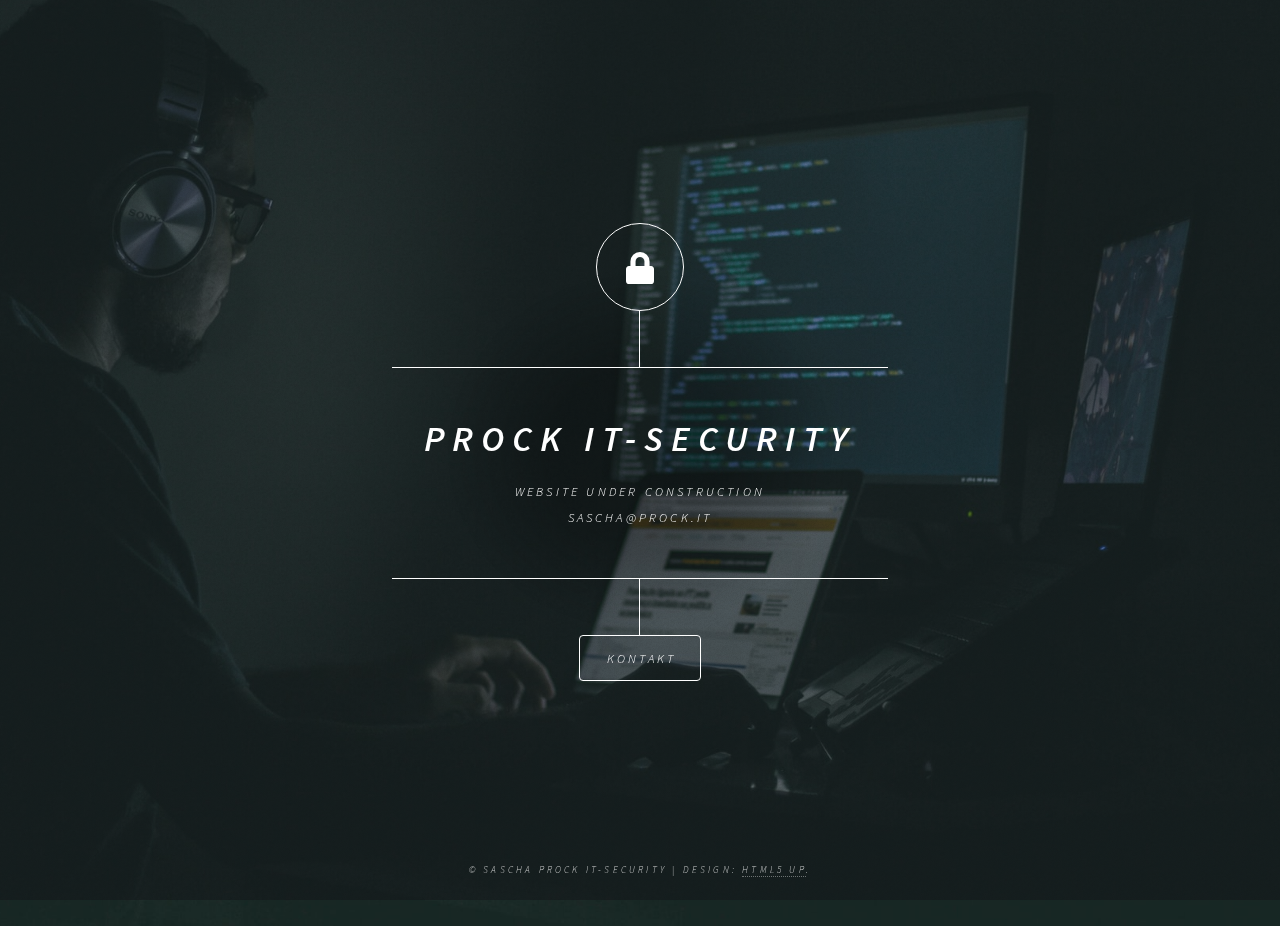
==== check.html @ 29121c98 "Create check.html" ====
d<!DOCTYPE HTML>
<!--
	Dimension by HTML5 UP
	html5up.net | @ajlkn
	Free for personal and commercial use under the CCA 3.0 license (html5up.net/license)
	Photo by <a href="https://unsplash.com/@jefflssantos?utm_source=unsplash&utm_medium=referral&utm_content=creditCopyText">Jefferson Santos</a> on <a href="https://unsplash.com/photos/9SoCnyQmkzI?utm_source=unsplash&utm_medium=referral&utm_content=creditCopyText">Unsplash</a>
-->
<html>
	<head>
		<title>IT-Security - prock.it</title>
		<meta charset="utf-8" />
		<meta name="viewport" content="width=device-width, initial-scale=1, user-scalable=no" />
		<link rel="stylesheet" href="assets/css/main.css" />
		<noscript><link rel="stylesheet" href="assets/css/noscript.css" /></noscript>
	</head>
	<body class="is-preload">

		<!-- Wrapper -->
			<div id="wrapper">

				<!-- Header -->
					<header id="header">
						<div class="logo">
							<span class="icon solid featured fa-lock"></span>
							<!--<span class="icon fa-gem"></span>-->
						</div>
						<div class="content">
							<div class="inner">
								<h1>Prock IT-Security</h1>
								<p>Website Under Construction <br>sascha@prock.it</p>
							</div>
						</div>
						<nav>
							<ul>
								<!--<li><a href="#intro">IT-Security</a></li>
								<li><a href="#work">Dienstleistungen</a></li>-->
								<li><a href="#contact">Kontakt</a></li>
								<!--<li><a href="#about">About</a></li>
								<li><a href="#elements">Elements</a></li>-->
							</ul>
						</nav>
					</header>

				<!-- Main -->
					<div id="main">

						<!-- About -->
							<article id="about">
								<h2 class="major">About</h2>
								<span class="image main"><img src="images/pic03.jpg" alt="" /></span>
								<p>Lorem ipsum dolor sit amet, consectetur et adipiscing elit. Praesent eleifend dignissim arcu, at eleifend sapien imperdiet ac. Aliquam erat volutpat. Praesent urna nisi, fringila lorem et vehicula lacinia quam. Integer sollicitudin mauris nec lorem luctus ultrices. Aliquam libero et malesuada fames ac ante ipsum primis in faucibus. Cras viverra ligula sit amet ex mollis mattis lorem ipsum dolor sit amet.</p>
							</article>



							<!-- Contact -->
								<article id="contact">
											<h2 class="major">Kontakt</h2>
												<h3>Sascha Prock IT-Security</h3>
													<!--<img src="images/logo.png" class="logo">
														<span class="image main"><img src="images/pic03.jpg" alt="" /></span>-->
															<p class ="text.center">Adresse: Further Straße 2/1, 3363 Neufurth<br>Tel: +4368181742099<br>E-Mail: <a href="mailto:sascha@prock.it?subject=Erstgespräch">sascha@prock.it</a></p>
										<!-- <br><img src="images/qr-kontakt.png" width="150" height="150" alt="QR E-Mail" /> -->
								</article>
					</div>

				<!-- Footer -->
					<footer id="footer">
						<p class="copyright">&copy; Sascha Prock IT-Security | Design: <a href="https://html5up.net">HTML5 UP</a>.</p>
					</footer>

			</div>

		<!-- BG -->
			<div id="bg"></div>

		<!-- Scripts -->
			<script src="assets/js/jquery.min.js"></script>
			<script src="assets/js/browser.min.js"></script>
			<script src="assets/js/breakpoints.min.js"></script>
			<script src="assets/js/util.js"></script>
			<script src="assets/js/main.js"></script>

	</body>
</html>
---- assets/css/main.css ----
@import url(fontawesome-all.min.css);

/*
	Dimension by HTML5 UP
	html5up.net | @ajlkn
	Free for personal and commercial use under the CCA 3.0 license (html5up.net/license)
*/

html, body, div, span, applet, object,
iframe, h1, h2, h3, h4, h5, h6, p, blockquote,
pre, a, abbr, acronym, address, big, cite,
code, del, dfn, em, img, ins, kbd, q, s, samp,
small, strike, strong, sub, sup, tt, var, b,
u, i, center, dl, dt, dd, ol, ul, li, fieldset,
form, label, legend, table, caption, tbody,
tfoot, thead, tr, th, td, article, aside,
canvas, details, embed, figure, figcaption,
footer, header, hgroup, menu, nav, output, ruby,
section, summary, time, mark, audio, video {
	margin: 0;
	padding: 0;
	border: 0;
	font-size: 100%;
	font: inherit;
	vertical-align: baseline;}

article, aside, details, figcaption, figure,
footer, header, hgroup, menu, nav, section {
	display: block;}

body {
	line-height: 1;
}

ol, ul {
	list-style: none;
}

blockquote, q {
	quotes: none;
}

	blockquote:before, blockquote:after, q:before, q:after {
		content: '';
		content: none;
	}

table {
	border-collapse: collapse;
	border-spacing: 0;
}

body {
	-webkit-text-size-adjust: none;
}

mark {
	background-color: transparent;
	color: inherit;
}

input::-moz-focus-inner {
	border: 0;
	padding: 0;
}

input, select, textarea {
	-moz-appearance: none;
	-webkit-appearance: none;
	-ms-appearance: none;
	appearance: none;
}

/* Basic */

	@-ms-viewport {
		width: device-width;
	}

	@media screen and (max-width: 480px) {

		html, body {
			min-width: 320px;
		}

	}

	html {
		box-sizing: border-box;
	}

	*, *:before, *:after {
		box-sizing: inherit;
	}

	body {
		background: #1b1f22;
	}

		body.is-preload *, body.is-preload *:before, body.is-preload *:after {
			-moz-animation: none !important;
			-webkit-animation: none !important;
			-ms-animation: none !important;
			animation: none !important;
			-moz-transition: none !important;
			-webkit-transition: none !important;
			-ms-transition: none !important;
			transition: none !important;
		}

/* Type */

	html {
		font-size: 16pt;
	}

		@media screen and (max-width: 1680px) {

			html {
				font-size: 12pt;
			}

		}

		@media screen and (max-width: 736px) {

			html {
				font-size: 11pt;
			}

		}

		@media screen and (max-width: 360px) {

			html {
				font-size: 10pt;
			}

		}

	body, input, select, textarea {
		color: #ffffff;
		font-family: "Source Sans Pro", sans-serif;
		font-weight: 300;
		font-size: 1rem;
		line-height: 1.65;
	}

	a {
		-moz-transition: color 0.2s ease-in-out, background-color 0.2s ease-in-out, border-bottom-color 0.2s ease-in-out;
		-webkit-transition: color 0.2s ease-in-out, background-color 0.2s ease-in-out, border-bottom-color 0.2s ease-in-out;
		-ms-transition: color 0.2s ease-in-out, background-color 0.2s ease-in-out, border-bottom-color 0.2s ease-in-out;
		transition: color 0.2s ease-in-out, background-color 0.2s ease-in-out, border-bottom-color 0.2s ease-in-out;
		border-bottom: dotted 1px rgba(255, 255, 255, 0.5);
		text-decoration: none;
		color: inherit;
	}

		a:hover {
			border-bottom-color: transparent;
		}

	strong, b {
		color: #ffffff;
		font-weight: 600;
	}

	em, i {
		font-style: italic;
	}

	p {
		margin: 0 0 2rem 0;
	}

	h1, h2, h3, h4, h5, h6 {
		color: #ffffff;
		font-weight: 600;
		line-height: 1.5;
		margin: 0 0 1rem 0;
		text-transform: uppercase;
		letter-spacing: 0.2rem;
	}

		h1 a, h2 a, h3 a, h4 a, h5 a, h6 a {
			color: inherit;
			text-decoration: none;
		}

		h1.major, h2.major, h3.major, h4.major, h5.major, h6.major {
			border-bottom: solid 1px #ffffff;
			width: -moz-max-content;
			width: -webkit-max-content;
			width: -ms-max-content;
			width: max-content;
			padding-bottom: 0.5rem;
			margin: 0 0 2rem 0;
		}

	h1 {
		font-size: 2.25rem;
		line-height: 1.3;
		letter-spacing: 0.5rem;
	}

	h2 {
		font-size: 1.5rem;
		line-height: 1.4;
		letter-spacing: 0.5rem;
	}

	h3 {
		font-size: 1rem;
	}

	h4 {
		font-size: 0.8rem;
	}

	h5 {
		font-size: 0.7rem;
	}

	h6 {
		font-size: 0.6rem;
	}

	@media screen and (max-width: 736px) {

		h1 {
			font-size: 1.75rem;
			line-height: 1.4;
		}

		h2 {
			font-size: 1.25em;
			line-height: 1.5;
		}

	}

	sub {
		font-size: 0.8rem;
		position: relative;
		top: 0.5rem;
	}

	sup {
		font-size: 0.8rem;
		position: relative;
		top: -0.5rem;
	}

	blockquote {
		border-left: solid 4px #ffffff;
		font-style: italic;
		margin: 0 0 2rem 0;
		padding: 0.5rem 0 0.5rem 2rem;
	}

	code {
		background: rgba(255, 255, 255, 0.075);
		border-radius: 4px;
		font-family: "Courier New", monospace;
		font-size: 0.9rem;
		margin: 0 0.25rem;
		padding: 0.25rem 0.65rem;
	}

	pre {
		-webkit-overflow-scrolling: touch;
		font-family: "Courier New", monospace;
		font-size: 0.9rem;
		margin: 0 0 2rem 0;
	}

		pre code {
			display: block;
			line-height: 1.75;
			padding: 1rem 1.5rem;
			overflow-x: auto;
		}

	hr {
		border: 0;
		border-bottom: solid 1px #ffffff;
		margin: 2.75rem 0;
	}

	.align-left {
		text-align: left;
	}

	.align-center {
		text-align: center;
	}

	.align-right {
		text-align: right;
	}

/* Form */

	form {
		margin: 0 0 2rem 0;
	}

		form > :last-child {
			margin-bottom: 0;
		}

		form > .fields {
			display: -moz-flex;
			display: -webkit-flex;
			display: -ms-flex;
			display: flex;
			-moz-flex-wrap: wrap;
			-webkit-flex-wrap: wrap;
			-ms-flex-wrap: wrap;
			flex-wrap: wrap;
			width: calc(100% + 3rem);
			margin: -1.5rem 0 2rem -1.5rem;
		}

			form > .fields > .field {
				-moz-flex-grow: 0;
				-webkit-flex-grow: 0;
				-ms-flex-grow: 0;
				flex-grow: 0;
				-moz-flex-shrink: 0;
				-webkit-flex-shrink: 0;
				-ms-flex-shrink: 0;
				flex-shrink: 0;
				padding: 1.5rem 0 0 1.5rem;
				width: calc(100% - 1.5rem);
			}

				form > .fields > .field.half {
					width: calc(50% - 0.75rem);
				}

				form > .fields > .field.third {
					width: calc(100%/3 - 0.5rem);
				}

				form > .fields > .field.quarter {
					width: calc(25% - 0.375rem);
				}

		@media screen and (max-width: 480px) {

			form > .fields {
				width: calc(100% + 3rem);
				margin: -1.5rem 0 2rem -1.5rem;
			}

				form > .fields > .field {
					padding: 1.5rem 0 0 1.5rem;
					width: calc(100% - 1.5rem);
				}

					form > .fields > .field.half {
						width: calc(100% - 1.5rem);
					}

					form > .fields > .field.third {
						width: calc(100% - 1.5rem);
					}

					form > .fields > .field.quarter {
						width: calc(100% - 1.5rem);
					}

		}

	label {
		color: #ffffff;
		display: block;
		font-size: 0.8rem;
		font-weight: 300;
		letter-spacing: 0.2rem;
		line-height: 1.5;
		margin: 0 0 1rem 0;
		text-transform: uppercase;
	}

	input[type="text"],
	input[type="password"],
	input[type="email"],
	input[type="tel"],
	select,
	textarea {
		-moz-appearance: none;
		-webkit-appearance: none;
		-ms-appearance: none;
		appearance: none;
		-moz-transition: border-color 0.2s ease-in-out, box-shadow 0.2s ease-in-out, background-color 0.2s ease-in-out;
		-webkit-transition: border-color 0.2s ease-in-out, box-shadow 0.2s ease-in-out, background-color 0.2s ease-in-out;
		-ms-transition: border-color 0.2s ease-in-out, box-shadow 0.2s ease-in-out, background-color 0.2s ease-in-out;
		transition: border-color 0.2s ease-in-out, box-shadow 0.2s ease-in-out, background-color 0.2s ease-in-out;
		background-color: transparent;
		border-radius: 4px;
		border: solid 1px #ffffff;
		color: inherit;
		display: block;
		outline: 0;
		padding: 0 1rem;
		text-decoration: none;
		width: 100%;
	}

		input[type="text"]:invalid,
		input[type="password"]:invalid,
		input[type="email"]:invalid,
		input[type="tel"]:invalid,
		select:invalid,
		textarea:invalid {
			box-shadow: none;
		}

		input[type="text"]:focus,
		input[type="password"]:focus,
		input[type="email"]:focus,
		input[type="tel"]:focus,
		select:focus,
		textarea:focus {
			background: rgba(255, 255, 255, 0.075);
			border-color: #ffffff;
			box-shadow: 0 0 0 1px #ffffff;
		}

	select {
		background-image: url("data:image/svg+xml;charset=utf8,%3Csvg xmlns='http://www.w3.org/2000/svg' width='40' height='40' preserveAspectRatio='none' viewBox='0 0 40 40'%3E%3Cpath d='M9.4,12.3l10.4,10.4l10.4-10.4c0.2-0.2,0.5-0.4,0.9-0.4c0.3,0,0.6,0.1,0.9,0.4l3.3,3.3c0.2,0.2,0.4,0.5,0.4,0.9 c0,0.4-0.1,0.6-0.4,0.9L20.7,31.9c-0.2,0.2-0.5,0.4-0.9,0.4c-0.3,0-0.6-0.1-0.9-0.4L4.3,17.3c-0.2-0.2-0.4-0.5-0.4-0.9 c0-0.4,0.1-0.6,0.4-0.9l3.3-3.3c0.2-0.2,0.5-0.4,0.9-0.4S9.1,12.1,9.4,12.3z' fill='%23ffffff' /%3E%3C/svg%3E");
		background-size: 1.25rem;
		background-repeat: no-repeat;
		background-position: calc(100% - 1rem) center;
		height: 2.75rem;
		padding-right: 2.75rem;
		text-overflow: ellipsis;
	}

		select option {
			color: #ffffff;
			background: #1b1f22;
		}

		select:focus::-ms-value {
			background-color: transparent;
		}

		select::-ms-expand {
			display: none;
		}

	input[type="text"],
	input[type="password"],
	input[type="email"],
	select {
		height: 2.75rem;
	}

	textarea {
		padding: 0.75rem 1rem;
	}

	input[type="checkbox"],
	input[type="radio"] {
		-moz-appearance: none;
		-webkit-appearance: none;
		-ms-appearance: none;
		appearance: none;
		display: block;
		float: left;
		margin-right: -2rem;
		opacity: 0;
		width: 1rem;
		z-index: -1;
	}

		input[type="checkbox"] + label,
		input[type="radio"] + label {
			text-decoration: none;
			-moz-user-select: none;
			-webkit-user-select: none;
			-ms-user-select: none;
			user-select: none;
			color: #ffffff;
			cursor: pointer;
			display: inline-block;
			font-size: 0.8rem;
			font-weight: 300;
			margin: 0 0 0.5rem 0;
			padding-left: 2.65rem;
			padding-right: 0.75rem;
			position: relative;
		}

			input[type="checkbox"] + label:before,
			input[type="radio"] + label:before {
				-moz-osx-font-smoothing: grayscale;
				-webkit-font-smoothing: antialiased;
				display: inline-block;
				font-style: normal;
				font-variant: normal;
				text-rendering: auto;
				line-height: 1;
				text-transform: none !important;
				font-family: 'Font Awesome 5 Free';
				font-weight: 900;
			}

			input[type="checkbox"] + label:before,
			input[type="radio"] + label:before {
				-moz-transition: border-color 0.2s ease-in-out, box-shadow 0.2s ease-in-out, background-color 0.2s ease-in-out;
				-webkit-transition: border-color 0.2s ease-in-out, box-shadow 0.2s ease-in-out, background-color 0.2s ease-in-out;
				-ms-transition: border-color 0.2s ease-in-out, box-shadow 0.2s ease-in-out, background-color 0.2s ease-in-out;
				transition: border-color 0.2s ease-in-out, box-shadow 0.2s ease-in-out, background-color 0.2s ease-in-out;
				border-radius: 4px;
				border: solid 1px #ffffff;
				content: '';
				display: inline-block;
				height: 1.65rem;
				left: 0;
				line-height: 1.65rem;
				position: absolute;
				text-align: center;
				top: -0.15rem;
				width: 1.65rem;
			}

		input[type="checkbox"]:checked + label:before,
		input[type="radio"]:checked + label:before {
			background: #ffffff !important;
			border-color: #ffffff !important;
			color: #1b1f22;
			content: '\f00c';
		}

		input[type="checkbox"]:focus + label:before,
		input[type="radio"]:focus + label:before {
			background: rgba(255, 255, 255, 0.075);
			border-color: #ffffff;
			box-shadow: 0 0 0 1px #ffffff;
		}

	input[type="checkbox"] + label:before {
		border-radius: 4px;
	}

	input[type="radio"] + label:before {
		border-radius: 100%;
	}

	::-webkit-input-placeholder {
		color: rgba(255, 255, 255, 0.5) !important;
		opacity: 1.0;
	}

	:-moz-placeholder {
		color: rgba(255, 255, 255, 0.5) !important;
		opacity: 1.0;
	}

	::-moz-placeholder {
		color: rgba(255, 255, 255, 0.5) !important;
		opacity: 1.0;
	}

	:-ms-input-placeholder {
		color: rgba(255, 255, 255, 0.5) !important;
		opacity: 1.0;
	}

	.formerize-placeholder {
		color: rgba(255, 255, 255, 0.5) !important;
		opacity: 1.0;
	}

/* Box */

	.box {
		border-radius: 4px;
		border: solid 1px #ffffff;
		margin-bottom: 2rem;
		padding: 1.5em;
	}

		.box > :last-child,
		.box > :last-child > :last-child,
		.box > :last-child > :last-child > :last-child {
			margin-bottom: 0;
		}

		.box.alt {
			border: 0;
			border-radius: 0;
			padding: 0;
		}

/* Icon */

	.icon {
		text-decoration: none;
		border-bottom: none;
		position: relative;
	}

		.icon:before {
			-moz-osx-font-smoothing: grayscale;
			-webkit-font-smoothing: antialiased;
			display: inline-block;
			font-style: normal;
			font-variant: normal;
			text-rendering: auto;
			line-height: 1;
			text-transform: none !important;
			font-family: 'Font Awesome 5 Free';
			font-weight: 400;
		}

		.icon > .label {
			display: none;
		}

		.icon:before {
			line-height: inherit;
		}

		.icon.solid:before {
			font-weight: 900;
		}

		.icon.brands:before {
			font-family: 'Font Awesome 5 Brands';
		}

/* Image */

	.image {
		border-radius: 4px;
		border: 0;
		display: inline-block;
		position: relative;
	}

		.image:before {
			pointer-events: none;
			background-image: url("../../images/overlay.png");
			background-color: rgba(19, 21, 25, 0.5);
			border-radius: 4px;
			content: '';
			display: block;
			height: 100%;
			left: 0;
			opacity: 0.5;
			position: absolute;
			top: 0;
			width: 100%;
		}

		.image img {
			border-radius: 4px;
			display: block;
		}

		.image.left, .image.right {
			max-width: 40%;
		}

			.image.left img, .image.right img {
				width: 100%;
			}

		.image.left {
			float: left;
			padding: 0 1.5em 1em 0;
			top: 0.25em;
		}

		.image.right {
			float: right;
			padding: 0 0 1em 1.5em;
			top: 0.25em;
		}

		.image.fit {
			display: block;
			margin: 0 0 2rem 0;
			width: 100%;
		}

			.image.fit img {
				width: 100%;
			}

		.image.main {
			display: block;
			margin: 2.5rem 0;
			width: 100%;
		}

			.image.main img {
				width: 100%;
			}

		@media screen and (max-width: 736px) {

			.image.main {
				margin: 2rem 0;
			}

		}

		@media screen and (max-width: 480px) {

			.image.main {
				margin: 1.5rem 0;
			}

		}

/* List */

	ol {
		list-style: decimal;
		margin: 0 0 2rem 0;
		padding-left: 1.25em;
	}

		ol li {
			padding-left: 0.25em;
		}

	ul {
		list-style: disc;
		margin: 0 0 2rem 0;
		padding-left: 1em;
	}

		ul li {
			padding-left: 0.5em;
		}

		ul.alt {
			list-style: none;
			padding-left: 0;
		}

			ul.alt li {
				border-top: solid 1px #ffffff;
				padding: 0.5em 0;
			}

				ul.alt li:first-child {
					border-top: 0;
					padding-top: 0;
				}

	dl {
		margin: 0 0 2rem 0;
	}

		dl dt {
			display: block;
			font-weight: 600;
			margin: 0 0 1rem 0;
		}

		dl dd {
			margin-left: 2rem;
		}

/* Actions */

	ul.actions {
		display: -moz-flex;
		display: -webkit-flex;
		display: -ms-flex;
		display: flex;
		cursor: default;
		list-style: none;
		margin-left: -1rem;
		padding-left: 0;
	}

		ul.actions li {
			padding: 0 0 0 1rem;
			vertical-align: middle;
		}

		ul.actions.special {
			-moz-justify-content: center;
			-webkit-justify-content: center;
			-ms-justify-content: center;
			justify-content: center;
			width: 100%;
			margin-left: 0;
		}

			ul.actions.special li:first-child {
				padding-left: 0;
			}

		ul.actions.stacked {
			-moz-flex-direction: column;
			-webkit-flex-direction: column;
			-ms-flex-direction: column;
			flex-direction: column;
			margin-left: 0;
		}

			ul.actions.stacked li {
				padding: 1.3rem 0 0 0;
			}

				ul.actions.stacked li:first-child {
					padding-top: 0;
				}

		ul.actions.fit {
			width: calc(100% + 1rem);
		}

			ul.actions.fit li {
				-moz-flex-grow: 1;
				-webkit-flex-grow: 1;
				-ms-flex-grow: 1;
				flex-grow: 1;
				-moz-flex-shrink: 1;
				-webkit-flex-shrink: 1;
				-ms-flex-shrink: 1;
				flex-shrink: 1;
				width: 100%;
			}

				ul.actions.fit li > * {
					width: 100%;
				}

			ul.actions.fit.stacked {
				width: 100%;
			}

		@media screen and (max-width: 480px) {

			ul.actions:not(.fixed) {
				-moz-flex-direction: column;
				-webkit-flex-direction: column;
				-ms-flex-direction: column;
				flex-direction: column;
				margin-left: 0;
				width: 100% !important;
			}

				ul.actions:not(.fixed) li {
					-moz-flex-grow: 1;
					-webkit-flex-grow: 1;
					-ms-flex-grow: 1;
					flex-grow: 1;
					-moz-flex-shrink: 1;
					-webkit-flex-shrink: 1;
					-ms-flex-shrink: 1;
					flex-shrink: 1;
					padding: 1rem 0 0 0;
					text-align: center;
					width: 100%;
				}

					ul.actions:not(.fixed) li > * {
						width: 100%;
					}

					ul.actions:not(.fixed) li:first-child {
						padding-top: 0;
					}

					ul.actions:not(.fixed) li input[type="submit"],
					ul.actions:not(.fixed) li input[type="reset"],
					ul.actions:not(.fixed) li input[type="button"],
					ul.actions:not(.fixed) li button,
					ul.actions:not(.fixed) li .button {
						width: 100%;
					}

						ul.actions:not(.fixed) li input[type="submit"].icon:before,
						ul.actions:not(.fixed) li input[type="reset"].icon:before,
						ul.actions:not(.fixed) li input[type="button"].icon:before,
						ul.actions:not(.fixed) li button.icon:before,
						ul.actions:not(.fixed) li .button.icon:before {
							margin-left: -0.5em;
						}

		}

/* Icons */

	ul.icons {
		cursor: default;
		list-style: none;
		padding-left: 0;
	}

		ul.icons li {
			display: inline-block;
			padding: 0 0.75em 0 0;
		}

			ul.icons li:last-child {
				padding-right: 0;
			}

			ul.icons li a {
				border-radius: 100%;
				box-shadow: inset 0 0 0 1px #ffffff;
				display: inline-block;
				height: 2.25rem;
				line-height: 2.25rem;
				text-align: center;
				width: 2.25rem;
			}

				ul.icons li a:hover {
					background-color: rgba(255, 255, 255, 0.075);
				}

				ul.icons li a:active {
					background-color: rgba(255, 255, 255, 0.175);
				}

/* Table */

	.table-wrapper {
		-webkit-overflow-scrolling: touch;
		overflow-x: auto;
	}

	table {
		margin: 0 0 2rem 0;
		width: 100%;
	}

		table tbody tr {
			border: solid 1px #ffffff;
			border-left: 0;
			border-right: 0;
		}

			table tbody tr:nth-child(2n + 1) {
				background-color: rgba(255, 255, 255, 0.075);
			}

		table td {
			padding: 0.75em 0.75em;
		}

		table th {
			color: #ffffff;
			font-size: 0.9em;
			font-weight: 600;
			padding: 0 0.75em 0.75em 0.75em;
			text-align: left;
		}

		table thead {
			border-bottom: solid 2px #ffffff;
		}

		table tfoot {
			border-top: solid 2px #ffffff;
		}

		table.alt {
			border-collapse: separate;
		}

			table.alt tbody tr td {
				border: solid 1px #ffffff;
				border-left-width: 0;
				border-top-width: 0;
			}

				table.alt tbody tr td:first-child {
					border-left-width: 1px;
				}

			table.alt tbody tr:first-child td {
				border-top-width: 1px;
			}

			table.alt thead {
				border-bottom: 0;
			}

			table.alt tfoot {
				border-top: 0;
			}

/* Button */

	input[type="submit"],
	input[type="reset"],
	input[type="button"],
	button,
	.button {
		-moz-appearance: none;
		-webkit-appearance: none;
		-ms-appearance: none;
		appearance: none;
		-moz-transition: background-color 0.2s ease-in-out, color 0.2s ease-in-out;
		-webkit-transition: background-color 0.2s ease-in-out, color 0.2s ease-in-out;
		-ms-transition: background-color 0.2s ease-in-out, color 0.2s ease-in-out;
		transition: background-color 0.2s ease-in-out, color 0.2s ease-in-out;
		background-color: transparent;
		border-radius: 4px;
		border: 0;
		box-shadow: inset 0 0 0 1px #ffffff;
		color: #ffffff !important;
		cursor: pointer;
		display: inline-block;
		font-size: 0.8rem;
		font-weight: 300;
		height: 2.75rem;
		letter-spacing: 0.2rem;
		line-height: 2.75rem;
		outline: 0;
		padding: 0 1.25rem 0 1.35rem;
		text-align: center;
		text-decoration: none;
		text-transform: uppercase;
		white-space: nowrap;
	}

		input[type="submit"]:hover,
		input[type="reset"]:hover,
		input[type="button"]:hover,
		button:hover,
		.button:hover {
			background-color: rgba(255, 255, 255, 0.075);
		}

		input[type="submit"]:active,
		input[type="reset"]:active,
		input[type="button"]:active,
		button:active,
		.button:active {
			background-color: rgba(255, 255, 255, 0.175);
		}

		input[type="submit"].icon:before,
		input[type="reset"].icon:before,
		input[type="button"].icon:before,
		button.icon:before,
		.button.icon:before {
			margin-right: 0.5em;
		}

		input[type="submit"].fit,
		input[type="reset"].fit,
		input[type="button"].fit,
		button.fit,
		.button.fit {
			width: 100%;
		}

		input[type="submit"].small,
		input[type="reset"].small,
		input[type="button"].small,
		button.small,
		.button.small {
			font-size: 0.6rem;
			height: 2.0625rem;
			line-height: 2.0625rem;
		}

		input[type="submit"].primary,
		input[type="reset"].primary,
		input[type="button"].primary,
		button.primary,
		.button.primary {
			background-color: #ffffff;
			color: #1b1f22 !important;
			font-weight: 600;
		}

		input[type="submit"].disabled, input[type="submit"]:disabled,
		input[type="reset"].disabled,
		input[type="reset"]:disabled,
		input[type="button"].disabled,
		input[type="button"]:disabled,
		button.disabled,
		button:disabled,
		.button.disabled,
		.button:disabled {
			pointer-events: none;
			cursor: default;
			opacity: 0.25;
		}

	input[type="submit"],
	input[type="reset"],
	input[type="button"],
	button {
		line-height: calc(2.75rem - 2px);
	}

/* BG */

	#bg {
		-moz-transform: scale(1.0);
		-webkit-transform: scale(1.0);
		-ms-transform: scale(1.0);
		transform: scale(1.0);
		-webkit-backface-visibility: hidden;
		position: fixed;
		top: 0;
		left: 0;
		width: 100%;
		height: 100vh;
		z-index: 1;
	}

		#bg:before, #bg:after {
			content: '';
			display: block;
			position: absolute;
			top: 0;
			left: 0;
			width: 100%;
			height: 100%;
		}

		#bg:before {
			-moz-transition: background-color 2.5s ease-in-out;
			-webkit-transition: background-color 2.5s ease-in-out;
			-ms-transition: background-color 2.5s ease-in-out;
			transition: background-color 2.5s ease-in-out;
			-moz-transition-delay: 0.75s;
			-webkit-transition-delay: 0.75s;
			-ms-transition-delay: 0.75s;
			transition-delay: 0.75s;
			background-image: linear-gradient(to top, rgba(19, 21, 25, 0.5), rgba(19, 21, 25, 0.5)), url("../../images/overlay.png");
			background-size: auto, 256px 256px;
			background-position: center, center;
			background-repeat: no-repeat, repeat;
			z-index: 2;
		}

		#bg:after {
			-moz-transform: scale(1.125);
			-webkit-transform: scale(1.125);
			-ms-transform: scale(1.125);
			transform: scale(1.125);
			-moz-transition: -moz-transform 0.325s ease-in-out, -moz-filter 0.325s ease-in-out;
			-webkit-transition: -webkit-transform 0.325s ease-in-out, -webkit-filter 0.325s ease-in-out;
			-ms-transition: -ms-transform 0.325s ease-in-out, -ms-filter 0.325s ease-in-out;
			transition: transform 0.325s ease-in-out, filter 0.325s ease-in-out;
			background-image: url("../../images/bg.jpg");
			background-position: center;
			background-size: cover;
			background-repeat: no-repeat;
			z-index: 1;
		}

		body.is-article-visible #bg:after {
			-moz-transform: scale(1.0825);
			-webkit-transform: scale(1.0825);
			-ms-transform: scale(1.0825);
			transform: scale(1.0825);
			-moz-filter: blur(0.2rem);
			-webkit-filter: blur(0.2rem);
			-ms-filter: blur(0.2rem);
			filter: blur(0.2rem);
		}

		body.is-preload #bg:before {
			background-color: #000000;
		}

/* Wrapper */

	#wrapper {
		display: -moz-flex;
		display: -webkit-flex;
		display: -ms-flex;
		display: flex;
		-moz-flex-direction: column;
		-webkit-flex-direction: column;
		-ms-flex-direction: column;
		flex-direction: column;
		-moz-align-items: center;
		-webkit-align-items: center;
		-ms-align-items: center;
		align-items: center;
		-moz-justify-content: space-between;
		-webkit-justify-content: space-between;
		-ms-justify-content: space-between;
		justify-content: space-between;
		position: relative;
		min-height: 100vh;
		width: 100%;
		padding: 4rem 2rem;
		z-index: 3;
	}

		#wrapper:before {
			content: '';
			display: block;
		}

		@media screen and (max-width: 1680px) {

			#wrapper {
				padding: 3rem 2rem;
			}

		}

		@media screen and (max-width: 736px) {

			#wrapper {
				padding: 2rem 1rem;
			}

		}

		@media screen and (max-width: 480px) {

			#wrapper {
				padding: 1rem;
			}

		}

/* Header */

	#header {
		display: -moz-flex;
		display: -webkit-flex;
		display: -ms-flex;
		display: flex;
		-moz-flex-direction: column;
		-webkit-flex-direction: column;
		-ms-flex-direction: column;
		flex-direction: column;
		-moz-align-items: center;
		-webkit-align-items: center;
		-ms-align-items: center;
		align-items: center;
		-moz-transition: -moz-transform 0.325s ease-in-out, -moz-filter 0.325s ease-in-out, opacity 0.325s ease-in-out;
		-webkit-transition: -webkit-transform 0.325s ease-in-out, -webkit-filter 0.325s ease-in-out, opacity 0.325s ease-in-out;
		-ms-transition: -ms-transform 0.325s ease-in-out, -ms-filter 0.325s ease-in-out, opacity 0.325s ease-in-out;
		transition: transform 0.325s ease-in-out, filter 0.325s ease-in-out, opacity 0.325s ease-in-out;
		background-image: -moz-radial-gradient(rgba(0, 0, 0, 0.25) 25%, rgba(0, 0, 0, 0) 55%);
		background-image: -webkit-radial-gradient(rgba(0, 0, 0, 0.25) 25%, rgba(0, 0, 0, 0) 55%);
		background-image: -ms-radial-gradient(rgba(0, 0, 0, 0.25) 25%, rgba(0, 0, 0, 0) 55%);
		background-image: radial-gradient(rgba(0, 0, 0, 0.25) 25%, rgba(0, 0, 0, 0) 55%);
		max-width: 100%;
		text-align: center;
	}

		#header > * {
			-moz-transition: opacity 0.325s ease-in-out;
			-webkit-transition: opacity 0.325s ease-in-out;
			-ms-transition: opacity 0.325s ease-in-out;
			transition: opacity 0.325s ease-in-out;
			position: relative;
			margin-top: 3.5rem;
		}

			#header > *:before {
				content: '';
				display: block;
				position: absolute;
				top: calc(-3.5rem - 1px);
				left: calc(50% - 1px);
				width: 1px;
				height: calc(3.5rem + 1px);
				background: #ffffff;
			}

		#header > :first-child {
			margin-top: 0;
		}

			#header > :first-child:before {
				display: none;
			}

		#header .logo {
			width: 5.5rem;
			height: 5.5rem;
			line-height: 5.5rem;
			border: solid 1px #ffffff;
			border-radius: 100%;
		}

			#header .logo .icon:before {
				font-size: 2rem;
			}

		#header .content {
			border-style: solid;
			border-color: #ffffff;
			border-top-width: 1px;
			border-bottom-width: 1px;
			max-width: 100%;
		}

			#header .content .inner {
				-moz-transition: max-height 0.75s ease, padding 0.75s ease, opacity 0.325s ease-in-out;
				-webkit-transition: max-height 0.75s ease, padding 0.75s ease, opacity 0.325s ease-in-out;
				-ms-transition: max-height 0.75s ease, padding 0.75s ease, opacity 0.325s ease-in-out;
				transition: max-height 0.75s ease, padding 0.75s ease, opacity 0.325s ease-in-out;
				-moz-transition-delay: 0.25s;
				-webkit-transition-delay: 0.25s;
				-ms-transition-delay: 0.25s;
				transition-delay: 0.25s;
				padding: 3rem 2rem;
				max-height: 40rem;
				overflow: hidden;
			}

				#header .content .inner > :last-child {
					margin-bottom: 0;
				}

			#header .content p {
				text-transform: uppercase;
				letter-spacing: 0.2rem;
				font-size: 0.8rem;
				line-height: 2;
			}

		#header nav ul {
			display: -moz-flex;
			display: -webkit-flex;
			display: -ms-flex;
			display: flex;
			margin-bottom: 0;
			list-style: none;
			padding-left: 0;
			border: solid 1px #ffffff;
			border-radius: 4px;
		}

			#header nav ul li {
				padding-left: 0;
				border-left: solid 1px #ffffff;
			}

				#header nav ul li:first-child {
					border-left: 0;
				}

				#header nav ul li a {
					display: block;
					min-width: 7.5rem;
					height: 2.75rem;
					line-height: 2.75rem;
					padding: 0 1.25rem 0 1.45rem;
					text-transform: uppercase;
					letter-spacing: 0.2rem;
					font-size: 0.8rem;
					border-bottom: 0;
				}

					#header nav ul li a:hover {
						background-color: rgba(255, 255, 255, 0.075);
					}

					#header nav ul li a:active {
						background-color: rgba(255, 255, 255, 0.175);
					}

		#header nav.use-middle:after {
			content: '';
			display: block;
			position: absolute;
			top: 0;
			left: calc(50% - 1px);
			width: 1px;
			height: 100%;
			background: #ffffff;
		}

		#header nav.use-middle ul li.is-middle {
			border-left: 0;
		}

		body.is-article-visible #header {
			-moz-transform: scale(0.95);
			-webkit-transform: scale(0.95);
			-ms-transform: scale(0.95);
			transform: scale(0.95);
			-moz-filter: blur(0.1rem);
			-webkit-filter: blur(0.1rem);
			-ms-filter: blur(0.1rem);
			filter: blur(0.1rem);
			opacity: 0;
		}

		body.is-preload #header {
			-moz-filter: blur(0.125rem);
			-webkit-filter: blur(0.125rem);
			-ms-filter: blur(0.125rem);
			filter: blur(0.125rem);
		}

			body.is-preload #header > * {
				opacity: 0;
			}

			body.is-preload #header .content .inner {
				max-height: 0;
				padding-top: 0;
				padding-bottom: 0;
				opacity: 0;
			}

		@media screen and (max-width: 980px) {

			#header .content p br {
				display: none;
			}

		}

		@media screen and (max-width: 736px) {

			#header > * {
				margin-top: 2rem;
			}

				#header > *:before {
					top: calc(-2rem - 1px);
					height: calc(2rem + 1px);
				}

			#header .logo {
				width: 4.75rem;
				height: 4.75rem;
				line-height: 4.75rem;
			}

				#header .logo .icon:before {
					font-size: 1.75rem;
				}

			#header .content .inner {
				padding: 2.5rem 1rem;
			}

			#header .content p {
				line-height: 1.875;
			}

		}

		@media screen and (max-width: 480px) {

			#header {
				padding: 1.5rem 0;
			}

				#header .content .inner {
					padding: 2.5rem 0;
				}

				#header nav ul {
					-moz-flex-direction: column;
					-webkit-flex-direction: column;
					-ms-flex-direction: column;
					flex-direction: column;
					min-width: 10rem;
					max-width: 100%;
				}

					#header nav ul li {
						border-left: 0;
						border-top: solid 1px #ffffff;
					}

						#header nav ul li:first-child {
							border-top: 0;
						}

						#header nav ul li a {
							height: 3rem;
							line-height: 3rem;
							min-width: 0;
							width: 100%;
						}

				#header nav.use-middle:after {
					display: none;
				}

		}

/* Main */

	#main {
		-moz-flex-grow: 1;
		-webkit-flex-grow: 1;
		-ms-flex-grow: 1;
		flex-grow: 1;
		-moz-flex-shrink: 1;
		-webkit-flex-shrink: 1;
		-ms-flex-shrink: 1;
		flex-shrink: 1;
		display: -moz-flex;
		display: -webkit-flex;
		display: -ms-flex;
		display: flex;
		-moz-align-items: center;
		-webkit-align-items: center;
		-ms-align-items: center;
		align-items: center;
		-moz-justify-content: center;
		-webkit-justify-content: center;
		-ms-justify-content: center;
		justify-content: center;
		-moz-flex-direction: column;
		-webkit-flex-direction: column;
		-ms-flex-direction: column;
		flex-direction: column;
		position: relative;
		max-width: 100%;
		z-index: 3;
	}

		#main article {
			-moz-transform: translateY(0.25rem);
			-webkit-transform: translateY(0.25rem);
			-ms-transform: translateY(0.25rem);
			transform: translateY(0.25rem);
			-moz-transition: opacity 0.325s ease-in-out, -moz-transform 0.325s ease-in-out;
			-webkit-transition: opacity 0.325s ease-in-out, -webkit-transform 0.325s ease-in-out;
			-ms-transition: opacity 0.325s ease-in-out, -ms-transform 0.325s ease-in-out;
			transition: opacity 0.325s ease-in-out, transform 0.325s ease-in-out;
			padding: 4.5rem 2.5rem 1.5rem 2.5rem ;
			position: relative;
			width: 40rem;
			max-width: 100%;
			background-color: rgba(27, 31, 34, 0.85);
			border-radius: 4px;
			opacity: 0;
		}

			#main article.active {
				-moz-transform: translateY(0);
				-webkit-transform: translateY(0);
				-ms-transform: translateY(0);
				transform: translateY(0);
				opacity: 1;
			}

			#main article .close {
				display: block;
				position: absolute;
				top: 0;
				right: 0;
				width: 4rem;
				height: 4rem;
				cursor: pointer;
				text-indent: 4rem;
				overflow: hidden;
				white-space: nowrap;
			}

				#main article .close:before {
					-moz-transition: background-color 0.2s ease-in-out;
					-webkit-transition: background-color 0.2s ease-in-out;
					-ms-transition: background-color 0.2s ease-in-out;
					transition: background-color 0.2s ease-in-out;
					content: '';
					display: block;
					position: absolute;
					top: 0.75rem;
					left: 0.75rem;
					width: 2.5rem;
					height: 2.5rem;
					border-radius: 100%;
					background-position: center;
					background-image: url("data:image/svg+xml;charset=utf8,%3Csvg xmlns='http://www.w3.org/2000/svg' xmlns:xlink='http://www.w3.org/1999/xlink' width='20px' height='20px' viewBox='0 0 20 20' zoomAndPan='disable'%3E%3Cstyle%3Eline %7B stroke: %23ffffff%3B stroke-width: 1%3B %7D%3C/style%3E%3Cline x1='2' y1='2' x2='18' y2='18' /%3E%3Cline x1='18' y1='2' x2='2' y2='18' /%3E%3C/svg%3E");
					background-size: 20px 20px;
					background-repeat: no-repeat;
				}

				#main article .close:hover:before {
					background-color: rgba(255, 255, 255, 0.075);
				}

				#main article .close:active:before {
					background-color: rgba(255, 255, 255, 0.175);
				}

		@media screen and (max-width: 736px) {

			#main article {
				padding: 3.5rem 2rem 0.5rem 2rem ;
			}

				#main article .close:before {
					top: 0.875rem;
					left: 0.875rem;
					width: 2.25rem;
					height: 2.25rem;
					background-size: 14px 14px;
				}

		}

		@media screen and (max-width: 480px) {

			#main article {
				padding: 3rem 1.5rem 0.5rem 1.5rem ;
			}

		}

/* Footer */

	#footer {
		-moz-transition: -moz-transform 0.325s ease-in-out, -moz-filter 0.325s ease-in-out, opacity 0.325s ease-in-out;
		-webkit-transition: -webkit-transform 0.325s ease-in-out, -webkit-filter 0.325s ease-in-out, opacity 0.325s ease-in-out;
		-ms-transition: -ms-transform 0.325s ease-in-out, -ms-filter 0.325s ease-in-out, opacity 0.325s ease-in-out;
		transition: transform 0.325s ease-in-out, filter 0.325s ease-in-out, opacity 0.325s ease-in-out;
		width: 100%;
		max-width: 100%;
		margin-top: 2rem;
		text-align: center;
	}

		#footer .copyright {
			letter-spacing: 0.2rem;
			font-size: 0.6rem;
			opacity: 0.75;
			margin-bottom: 0;
			text-transform: uppercase;
		}

		body.is-article-visible #footer {
			-moz-transform: scale(0.95);
			-webkit-transform: scale(0.95);
			-ms-transform: scale(0.95);
			transform: scale(0.95);
			-moz-filter: blur(0.1rem);
			-webkit-filter: blur(0.1rem);
			-ms-filter: blur(0.1rem);
			filter: blur(0.1rem);
			opacity: 0;
		}

		body.is-preload #footer {
			opacity: 0;
		}

/* source-sans-pro-300italic - latin */
@font-face {
  font-family: 'Source Sans Pro';
  font-style: italic;
  font-weight: 300;
  src: url('../fonts/source-sans-pro-v21-latin-300italic.eot');
  src: local(''),
       url('../fonts/source-sans-pro-v21-latin-300italic.eot?#iefix') format('embedded-opentype'),
       url('../fonts/source-sans-pro-v21-latin-300italic.woff2') format('woff2'), 
       url('../fonts/source-sans-pro-v21-latin-300italic.woff') format('woff'), 
       url('../fonts/source-sans-pro-v21-latin-300italic.ttf') format('truetype'), 
       url('../fonts/source-sans-pro-v21-latin-300italic.svg#SourceSansPro') format('svg'); 
}
/* source-sans-pro-600italic - latin */
@font-face {
  font-family: 'Source Sans Pro';
  font-style: italic;
  font-weight: 600;
  src: url('../fonts/source-sans-pro-v21-latin-600italic.eot');
  src: local(''),
       url('../fonts/source-sans-pro-v21-latin-600italic.eot?#iefix') format('embedded-opentype'),
       url('../fonts/source-sans-pro-v21-latin-600italic.woff2') format('woff2'),
       url('../fonts/source-sans-pro-v21-latin-600italic.woff') format('woff'), 
       url('../fonts/source-sans-pro-v21-latin-600italic.ttf') format('truetype'),
       url('../fonts/source-sans-pro-v21-latin-600italic.svg#SourceSansPro') format('svg'); 
}
---- assets/css/noscript.css ----
/*
	Dimension by HTML5 UP
	html5up.net | @ajlkn
	Free for personal and commercial use under the CCA 3.0 license (html5up.net/license)
*/

/* BG */

	body.is-preload #bg:before {
		background-color: transparent;
	}

/* Header */

	body.is-preload #header {
		-moz-filter: none;
		-webkit-filter: none;
		-ms-filter: none;
		filter: none;
	}

		body.is-preload #header > * {
			opacity: 1;
		}

		body.is-preload #header .content .inner {
			max-height: none;
			padding: 3rem 2rem;
			opacity: 1;
		}

/* Main */

	#main article {
		opacity: 1;
		margin: 4rem 0 0 0;
	}
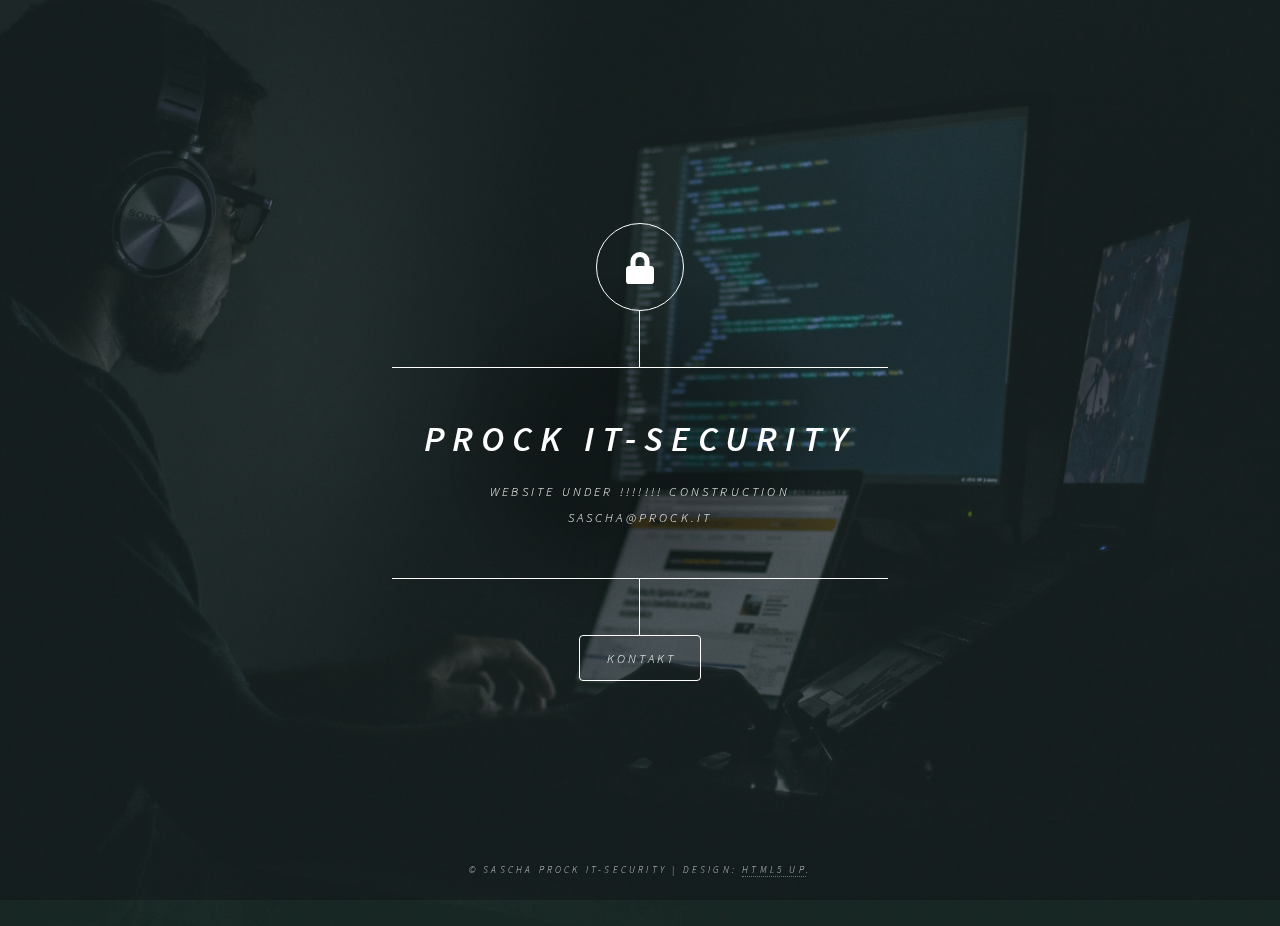
==== commit 330912b0: "Update check.html" ====
--- a/check.html
+++ b/check.html
@@ -27,7 +27,7 @@
 						<div class="content">
 							<div class="inner">
 								<h1>Prock IT-Security</h1>
-								<p>Website Under Construction <br>sascha@prock.it</p>
+								<p>Website Under !!!!!!! Construction <br>sascha@prock.it</p>
 							</div>
 						</div>
 						<nav>
